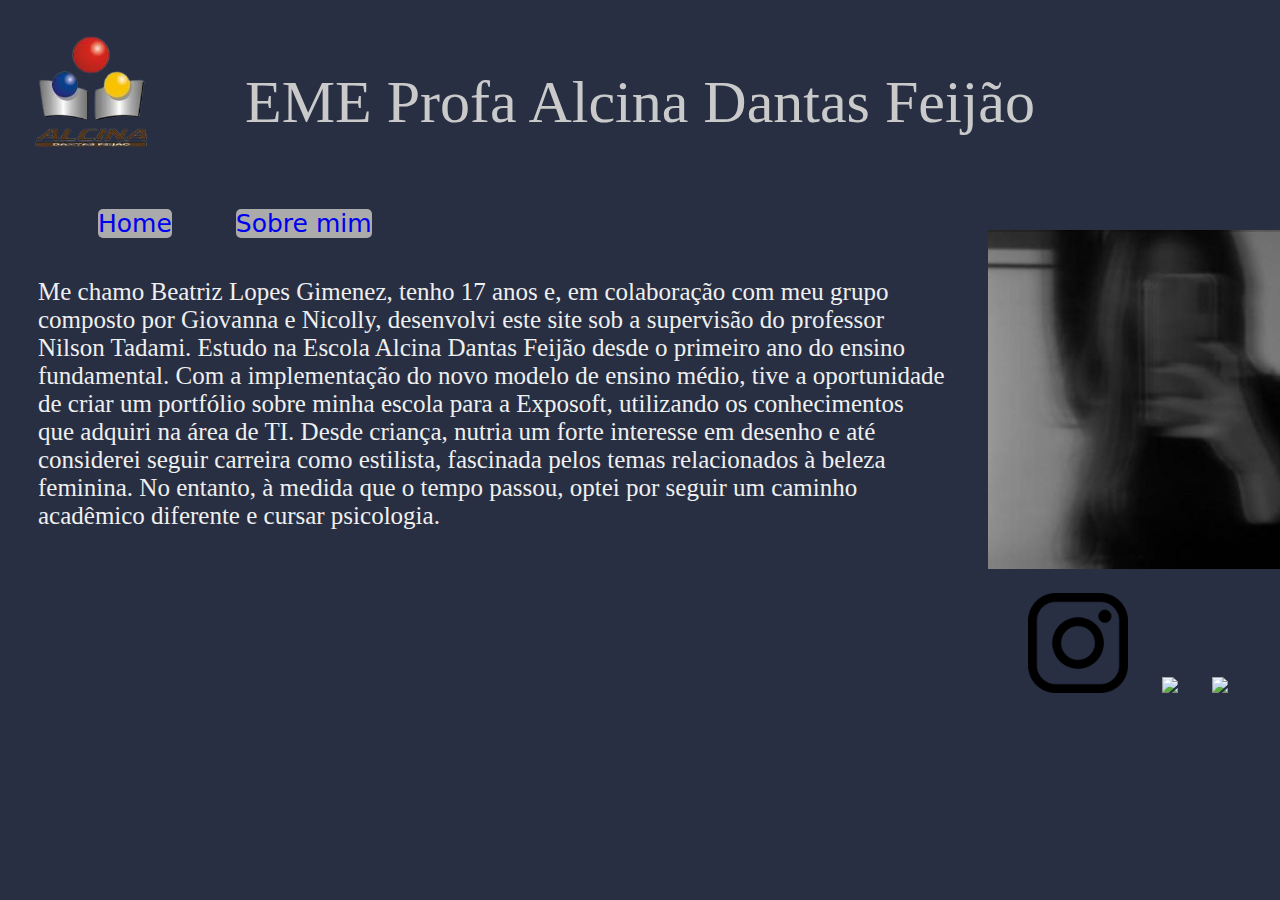
==== index.html @ 935667be "Add files via upload" ====
<!DOCTYPE html>

<!--
Programa: index.html    Data: ___/___/___
Nome: Beatris Lopes Gimenez nº:03 Turma: 3ºA
Nome: Giovanna Fernandes nº:11 
Nome: Nicolly Risso de Oliveira nº:27 
Nome: Mariana Melloni nº: ________  
-->

<html lang="pt-BR">

<head>
    <meta charset="UTF-8">
    <meta name="viewport" content="width=device-width, initial-scale=1.0">
    <title>Programação para Web - Aula 1</title>
    <link rel="stylesheet" href="styles.css">
</head>
<style>
    body{
        background-color: #282F43;
    }
</style>
<body>
    <header class="cabecalho">
        <div class="fundo">
        <div class="cabecalho__marca">
            <img class="cabecalho__marca__logo" src="./images-removebg-preview.png" alt="Logo da EME Alcina Dantas Feijão">
            <h1 class="cabecalho__marca__nome">EME Profa Alcina Dantas Feijão</h1>
        </div>
    </div>

        <nav class="cabecalho__menu">
            <a class="cabecalho__menu__link" href="index.html">Home</a>
            <a class="cabecalho__menu__link_" href="about.html">Sobre mim</a>
        </nav>

    </header>
    <main class="apresentacao">
        

        <section class="apresentacao__conteudo">
            <h1 class="apresentacao__conteudo__titulo"></h1>

            <p class="apresentacao__conteudo__texto">
                Me chamo Beatriz Lopes Gimenez, tenho 17 anos e, em colaboração com meu grupo <br>
                composto por Giovanna e Nicolly, desenvolvi este site sob a supervisão do professor <br>
                Nilson Tadami. Estudo na Escola Alcina Dantas Feijão desde o primeiro ano do ensino <br>
                fundamental. Com a implementação do novo modelo de ensino médio, tive a oportunidade <br>
                de criar um portfólio sobre minha escola para a Exposoft, utilizando os conhecimentos <br>
                que adquiri na área de TI. Desde criança, nutria um forte interesse em desenho e até <br>
                considerei seguir carreira como estilista, fascinada pelos temas relacionados à beleza <br>
                feminina. No entanto, à medida que o tempo passou, optei por seguir um caminho <br>
                acadêmico diferente e cursar psicologia.</p>

                <img class="apresentacao__imagem" src="bia.jpg" alt="Aqui você deve colocar uma imagens sua.">
                

            <div class="apresentacao__links">


                <a class="apresentacao__links__navegacao" href=" https://www.instagram.com/biiah_aa?igsh=MXhpcnpsM2l1NHN1Mg==">
                    <img src="./insta.png" class="apresentacao__links__navegacao__imagem_insta"></a>

                <a class="apresentacao__links__navegacao" href="https://github.com/beatrizlopesgimenez">
                    <img src="icons8-github-50.png" class="apresentacao__links__navegacao__imagem_git"></a>

                <a class="apresentacao__links__navegacao" href="https://x.com/BeatrizLGimenez?t=pZZPsKEXJDdQBysXz_8Fgg&s=09">
                    <img src="./twitter.png" class="apresentacao__links__navegacao__imagem_twitter"></a>
            </div>

        </section>
        

    </main>
</body>

</html>
---- styles.css ----
style.css
body{
    margin: 0;
    display: flex; 
    justify-content:center;
}

.cabecalho__marca__logo{
    width: 10%;
    margin-left: 20px;
    margin-top: 20px;

}

.cabecalho__marca__nome{
    display: flex;
    justify-content:center;
    width: 100%;
    height: 100px;
    margin-top: -90px;
    font-size: 60px;
    color:#CACACA;
    font-family: "Abril Fatface", serif;
    font-weight: 400;
    font-style: normal;
}

.cabecalho__menu__link{
    font-family: system-ui, -apple-system, BlinkMacSystemFont, 'Segoe UI', Roboto, Oxygen, Ubuntu, Cantarell, 'Open Sans', 'Helvetica Neue', sans-serif;
    background-color: #ABABAB;
    border-radius: 5px;
    font-size: 25px;
    text-decoration:none;
    margin-left: 90px;
    
}

.cabecalho__menu__link_{
    font-family: system-ui, -apple-system, BlinkMacSystemFont, 'Segoe UI', Roboto, Oxygen, Ubuntu, Cantarell, 'Open Sans', 'Helvetica Neue', sans-serif;
    background-color: #ABABAB;
    border-radius: 5px;
    font-size: 25px;
    text-decoration:none; 
    margin-left: 60px;  
}

.apresentacao__conteudo__titulo{
        font-family: "Russo One", sans-serif;
        font-weight: 400px;
        font-style: normal;
        font-size: 60px;
      
}

.apresentacao__conteudo__texto{
    font-size: 25px;
    color: #EFEFEF;
    margin-left: 30px;

}

.apresentacao__imagem{
    width: 30%;
    margin-left: 980px;
    margin-top: -400px;

}

.apresentacao__links__navegacao__imagem_insta{
    width: 100px;
    margin-left: 1020px;
    margin-top: 20px;
    
}

.apresentacao__links__navegacao__imagem_git{
    width: 100px;
    margin-left: 30px;
}

.apresentacao__links__navegacao__imagem_twitter{
    width: 100px;
    margin-left: 30px;
}
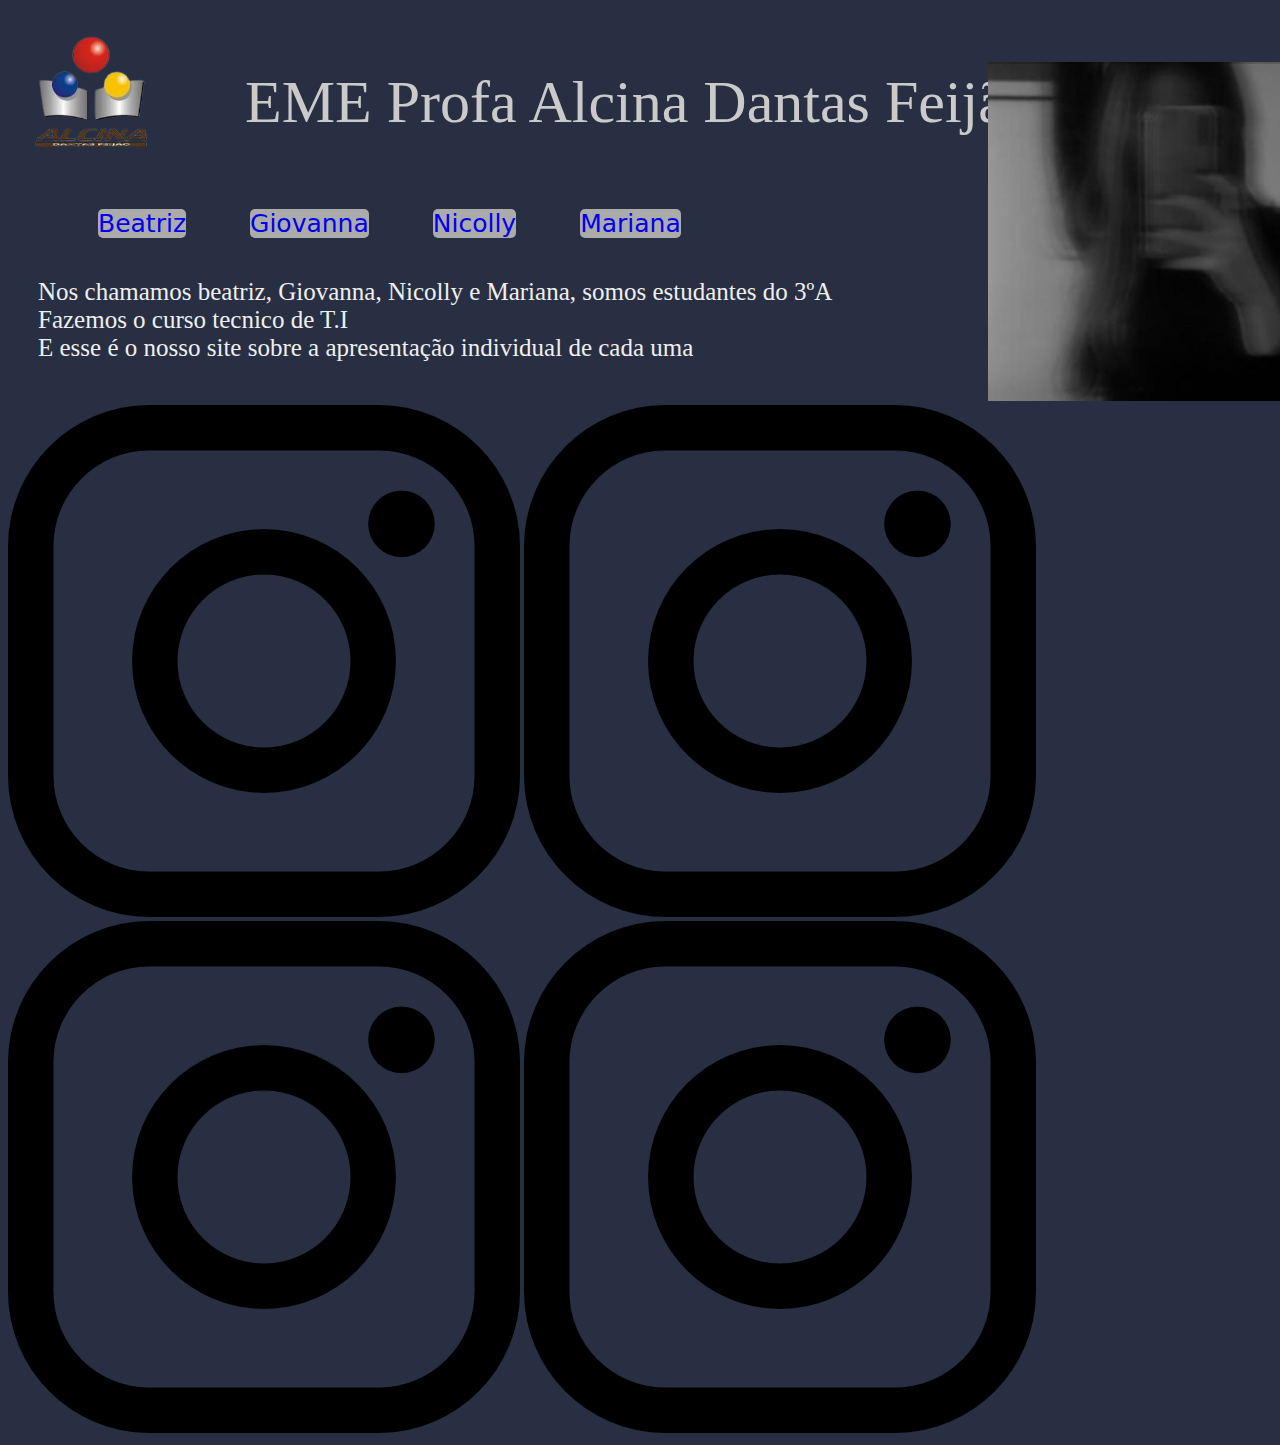
==== commit 80c7c3db: "teste" ====
--- a/index.html
+++ b/index.html
@@ -31,8 +31,10 @@
     </div>
 
         <nav class="cabecalho__menu">
-            <a class="cabecalho__menu__link" href="index.html">Home</a>
-            <a class="cabecalho__menu__link_" href="about.html">Sobre mim</a>
+            <a class="cabecalho__menu__link" href="about1.html">Beatriz</a>
+            <a class="cabecalho__menu__link_" href="about2.html">Giovanna</a>
+            <a class="cabecalho__menu__link_" href="about3.html">Nicolly</a>
+            <a class="cabecalho__menu__link_" href="about4.html">Mariana</a>
         </nav>
 
     </header>
@@ -43,15 +45,9 @@
             <h1 class="apresentacao__conteudo__titulo"></h1>
 
             <p class="apresentacao__conteudo__texto">
-                Me chamo Beatriz Lopes Gimenez, tenho 17 anos e, em colaboração com meu grupo <br>
-                composto por Giovanna e Nicolly, desenvolvi este site sob a supervisão do professor <br>
-                Nilson Tadami. Estudo na Escola Alcina Dantas Feijão desde o primeiro ano do ensino <br>
-                fundamental. Com a implementação do novo modelo de ensino médio, tive a oportunidade <br>
-                de criar um portfólio sobre minha escola para a Exposoft, utilizando os conhecimentos <br>
-                que adquiri na área de TI. Desde criança, nutria um forte interesse em desenho e até <br>
-                considerei seguir carreira como estilista, fascinada pelos temas relacionados à beleza <br>
-                feminina. No entanto, à medida que o tempo passou, optei por seguir um caminho <br>
-                acadêmico diferente e cursar psicologia.</p>
+            Nos chamamos beatriz, Giovanna, Nicolly e Mariana, somos estudantes do 3ºA<br>
+            Fazemos o curso tecnico de T.I<br>
+            E esse é o nosso site sobre a apresentação individual de cada uma<br></p>
 
                 <img class="apresentacao__imagem" src="bia.jpg" alt="Aqui você deve colocar uma imagens sua.">
                 
@@ -62,11 +58,14 @@
                 <a class="apresentacao__links__navegacao" href=" https://www.instagram.com/biiah_aa?igsh=MXhpcnpsM2l1NHN1Mg==">
                     <img src="./insta.png" class="apresentacao__links__navegacao__imagem_insta"></a>
 
-                <a class="apresentacao__links__navegacao" href="https://github.com/beatrizlopesgimenez">
-                    <img src="icons8-github-50.png" class="apresentacao__links__navegacao__imagem_git"></a>
+                    <a class="apresentacao__links__navegacao" href=" https://www.instagram.com/gii.fernandesn/">
+                        <img src="./insta.png" class="apresentacao__links__navegacao__imagem_insta"></a>
 
-                <a class="apresentacao__links__navegacao" href="https://x.com/BeatrizLGimenez?t=pZZPsKEXJDdQBysXz_8Fgg&s=09">
-                    <img src="./twitter.png" class="apresentacao__links__navegacao__imagem_twitter"></a>
+                        <a class="apresentacao__links__navegacao" href="https://www.instagram.com/nicollyriisso/">
+                            <img src="./insta.png" class="apresentacao__links__navegacao__imagem_insta"></a>
+
+                            <a class="apresentacao__links__navegacao" href="https://www.instagram.com/mari_melloni/">
+                                <img src="./insta.png" class="apresentacao__links__navegacao__imagem_insta"></a>
             </div>
 
         </section>
--- a/styles.css
+++ b/styles.css
@@ -66,20 +66,11 @@
 
 }
 
-.apresentacao__links__navegacao__imagem_insta{
+.apresentacao__links__navegacao__imagem_insta1{
     width: 100px;
     margin-left: 1020px;
     margin-top: 20px;
     
 }
 
-.apresentacao__links__navegacao__imagem_git{
-    width: 100px;
-    margin-left: 30px;
-}
-
-.apresentacao__links__navegacao__imagem_twitter{
-    width: 100px;
-    margin-left: 30px;
-}   
     
